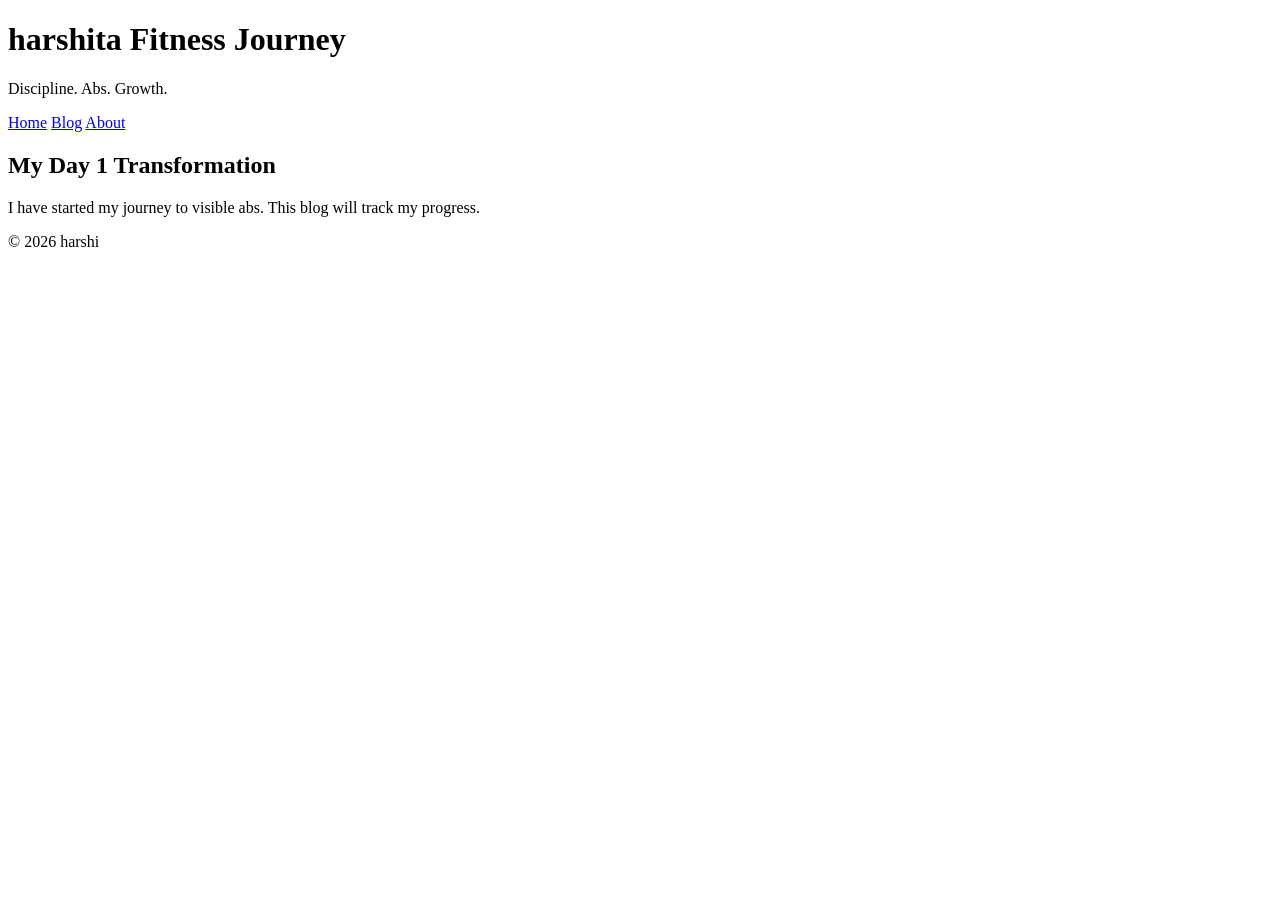
==== index.html @ 7cf3c611 "Rename Blog.html to index.html" ====
<!DOCTYPE html>
<html>
<head>
  <title>harshitha Fitness Blog</title>
  <link rel="stylesheet" href="style.css">
</head>
<body>

<header>
  <h1>harshita Fitness Journey</h1>
  <p>Discipline. Abs. Growth.</p>
</header>

<nav>
  <a href="#">Home</a>
  <a href="#">Blog</a>
  <a href="#">About</a>
</nav>

<main>
  <article>
    <h2>My Day 1 Transformation</h2>
    <p>I have started my journey to visible abs. This blog will track my progress.</p>
  </article>
</main>

<footer>
  <p>©️ 2026 harshi</p>
</footer>

</body>
</html>
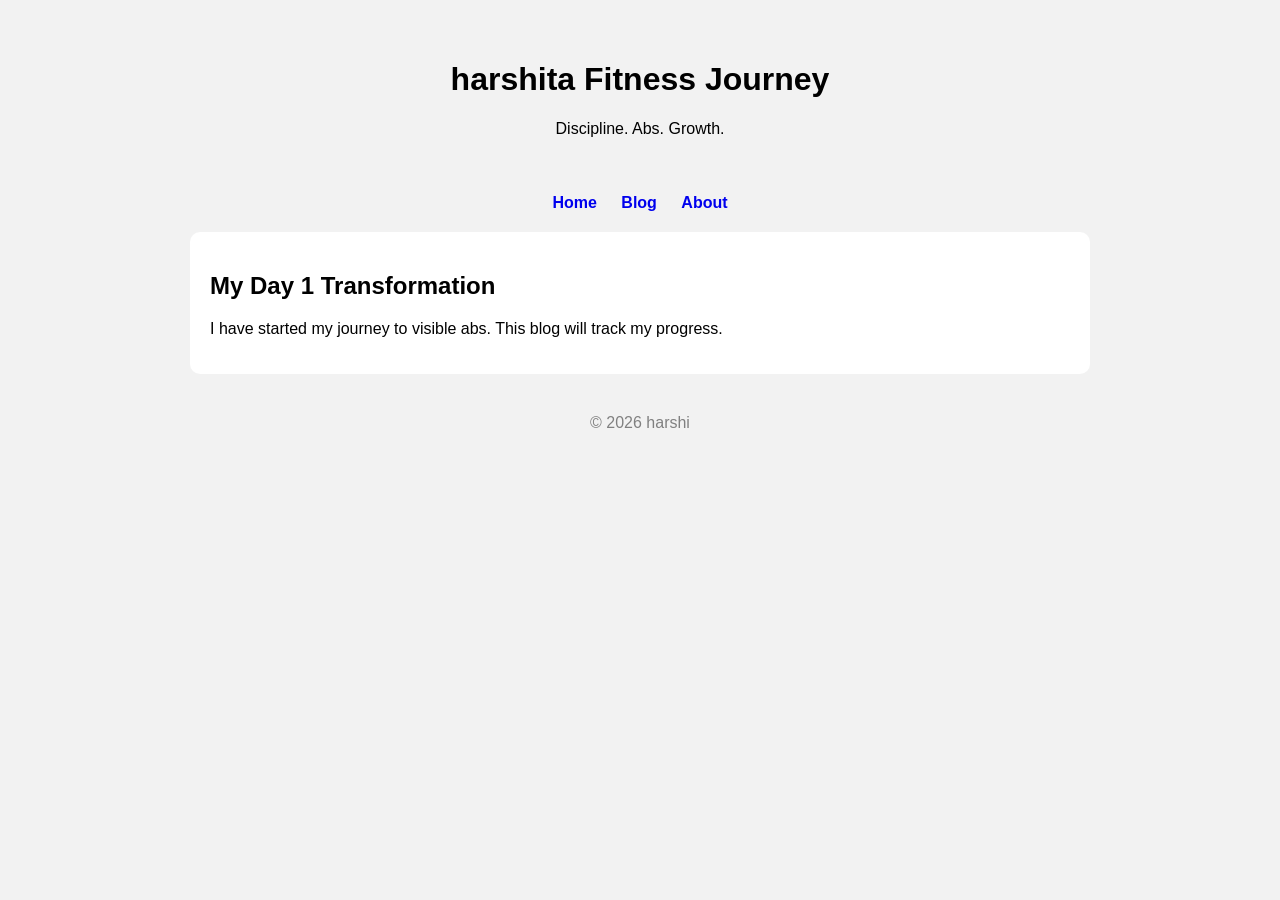
==== commit 88f8c817: "Update index.html" ====
--- a/index.html
+++ b/index.html
@@ -1,7 +1,7 @@
 <!DOCTYPE html>
 <html>
 <head>
-  <title>harshitha Fitness Blog</title>
+  <title>fromthedayhecalledmechaitanya</title>
   <link rel="stylesheet" href="style.css">
 </head>
 <body>
--- a/style.css
+++ b/style.css
@@ -0,0 +1,36 @@
+body {
+  font-family: Arial, sans-serif;
+  max-width: 900px;
+  margin: auto;
+  padding: 20px;
+  background: #f2f2f2;
+}
+
+header {
+  text-align: center;
+  padding: 20px;
+}
+
+nav {
+  text-align: center;
+  margin: 20px 0;
+}
+
+nav a {
+  margin: 0 10px;
+  text-decoration: none;
+  font-weight: bold;
+}
+
+article {
+  background: white;
+  padding: 20px;
+  border-radius: 10px;
+}
+
+footer {
+  text-align: center;
+  margin-top: 40px;
+  color: gray;
+}
+bss-sguc-htp
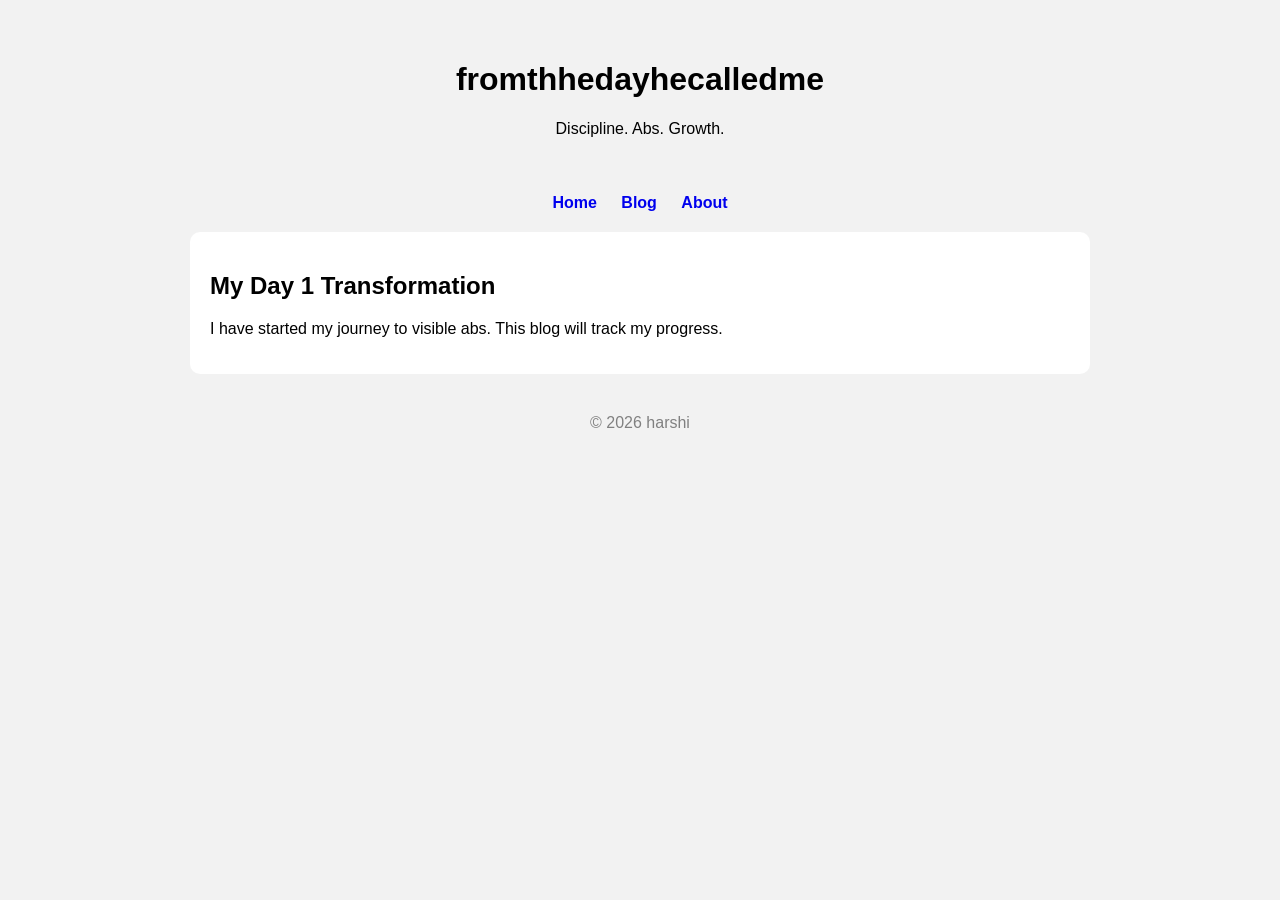
==== commit 2fac2ea1: "Update index.html i updated header to a different name" ====
--- a/index.html
+++ b/index.html
@@ -7,7 +7,7 @@
 <body>
 
 <header>
-  <h1>harshita Fitness Journey</h1>
+  <h1>fromthhedayhecalledme</h1>
   <p>Discipline. Abs. Growth.</p>
 </header>
 
